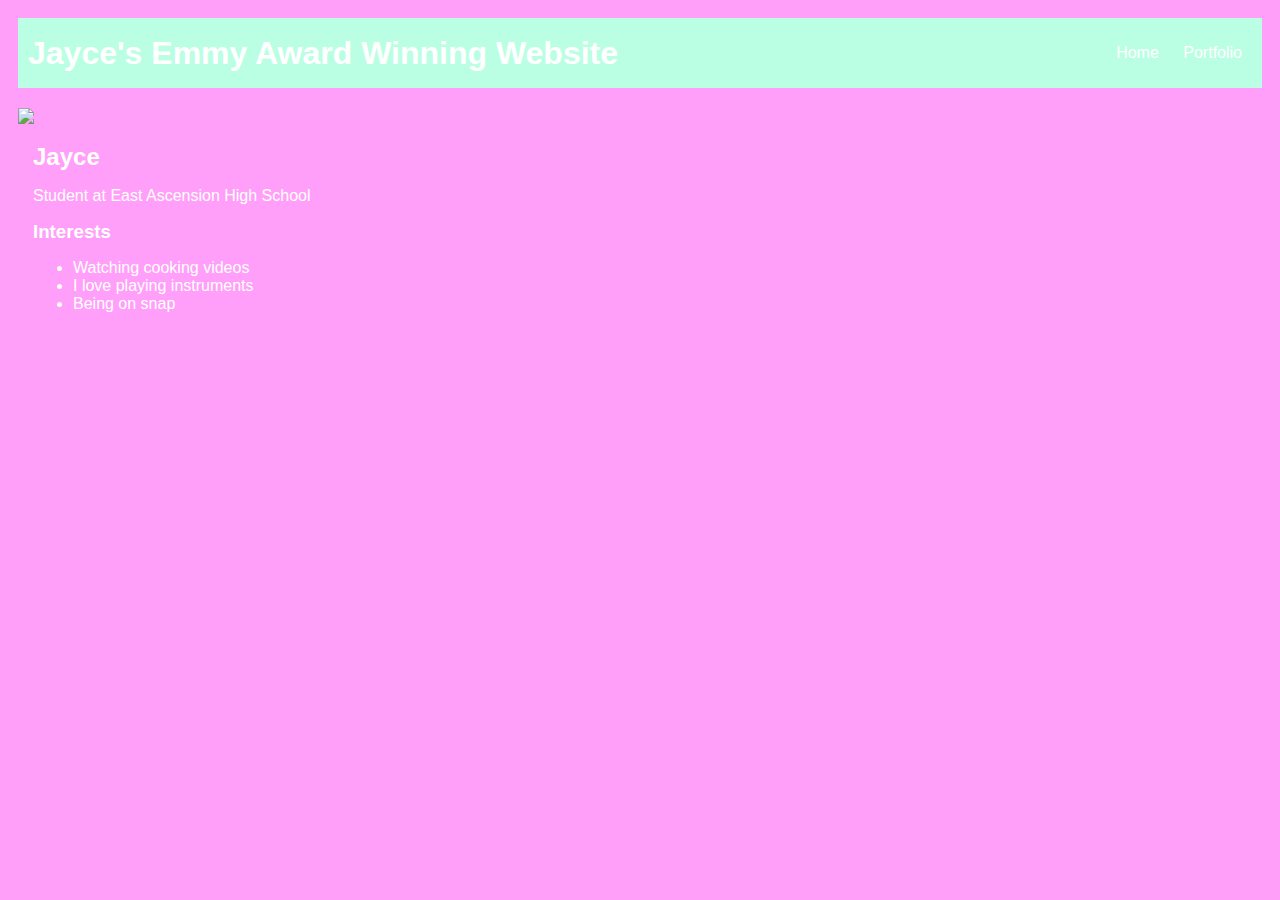
==== index.html @ 4a806026 "add index.html file" ====
<!DOCTYPE HTML>
<html>
    <head>
        <title> Jayce's Emmy Award Winning Website </title>
        <style>
            body {
                background: rgb(255, 159, 250);
                color: rgb(255, 255, 255);
                padding: 10px;
                font-family: 'Lucida Sans', 'Lucida Sans Regular', 'Lucida Grande', 'Lucida Sans Unicode', Geneva, Verdana, sans-serif;
            }
            #all-contents {
                max-width: 800px;
                margin: auto;
            }
        
            /* navigation menu */
            nav {
                background: rgb(186, 255, 227);
                margin: 0 auto;
                margin-bottom: 20px;
                display: flex;
                padding: 10px;
            }
            h1 {
                display: flex;
                align-items: center;
                color: white;
                flex: 1;
                margin: 0;
            }
            #nav-ul {
                list-style-image: none;
            }
            .nav-li {
                display: inline-block;
                padding: 0 10px;
            }
            a {
                text-decoration: none;
                color: #fff;
            }
        
            /* main container area beneath menu */
            main {
                background: rgb(245, 238, 219);
                display: flex;
            }
            .sidebar {
                margin-right: 25px;
                padding: 10px;
            }
            .sidebar-img {
                width: 200px;
            }
            .content {
                flex: 1;
                padding: 15px;
            }
            #interests {
                border: 4px silver ridge;
                padding: 8px;
            }
            h2, h3 {
                margin: 0px;
            }
            #all-content{
                color:rgb(186, 255, 227);
            }
            #nav-ul{
                color:rgb(255, 255, 255);
            }
            .nav-li{
                color:rgb(255, 255, 255);
            }



    

        </style>
        

        
    </head>
    <body>
        <!-- All content goes here -->
         <div id="all-content"> 
            <nav>
                <h1> Jayce's Emmy Award Winning Website</h1>
                <ul id="nav-ul">
                    <li class="nav-li">
                      <a href="index.html"> Home </a>
                    </li>
                    <li class="nav-li">
                      <a href="portfolio.html"> Portfolio </a>
                    </li>
                </ul>
            
            </nav>
            <main>
            </main>
        </div>
     <!-- Sidebar section -->
    <div>
        <img class="sidebar-img"src="https://mail.google.com/mail/u/0?ui=2&ik=ef87711e1b&attid=0.1&permmsgid=msg-f:1742055075762197307&th=182d05dc91f8d33b&view=fimg&disp=thd&attbid=ANGjdJ9LGUA-RZq_8u24JEfa0Vbfa93oXp6H383hewTlXs6u-TLyuRD7al2BIQ3CfF9v_bvknzlXBaUMP5Pe0dWgQemdDz0Lpg2Hq5ap2CPjeq6ZEYgwPdciR844i_E&ats=2524608000000&sz=w1920-h865">
    </div>
    <!-- Content section -->
    <div class="content">
        <h2> Jayce </h2>
        <p> Student at East Ascension High School</p>
    <!-- Interests section -->
<div>
    <h3>Interests</h3>
    <ul>
        <li>Watching cooking videos</li>
        <li>I love playing instruments</li>
        <li>Being on snap </li>
    </ul>
</div>


  </div>
</body>
</html>
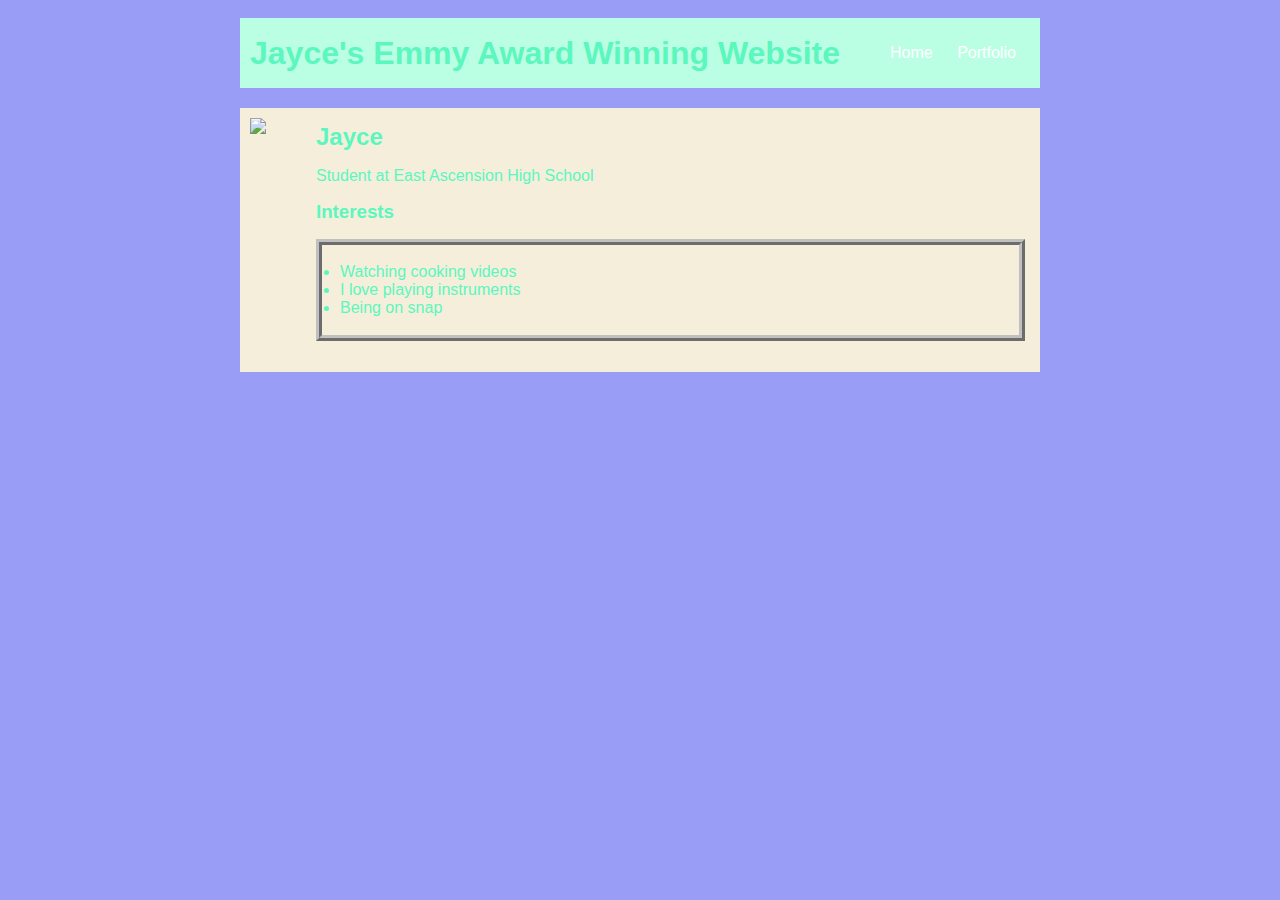
==== commit 5697900d: "add index.html file" ====
--- a/index.html
+++ b/index.html
@@ -2,10 +2,11 @@
 <html>
     <head>
         <title> Jayce's Emmy Award Winning Website </title>
+  
         <style>
             body {
-                background: rgb(255, 159, 250);
-                color: rgb(255, 255, 255);
+                background: rgb(154, 157, 245);
+                color: rgb(92, 247, 190);
                 padding: 10px;
                 font-family: 'Lucida Sans', 'Lucida Sans Regular', 'Lucida Grande', 'Lucida Sans Unicode', Geneva, Verdana, sans-serif;
             }
@@ -25,7 +26,7 @@
             h1 {
                 display: flex;
                 align-items: center;
-                color: white;
+                color: rgb(255, 255, 255)
                 flex: 1;
                 margin: 0;
             }
@@ -58,34 +59,20 @@
                 padding: 15px;
             }
             #interests {
-                border: 4px silver ridge;
-                padding: 8px;
+                border: 6px silver ridge;
+                padding: 18px;
             }
             h2, h3 {
                 margin: 0px;
             }
-            #all-content{
-                color:rgb(186, 255, 227);
-            }
-            #nav-ul{
-                color:rgb(255, 255, 255);
-            }
-            .nav-li{
-                color:rgb(255, 255, 255);
-            }
-
-
-
-    
-
-        </style>
-        
+           </style>
+    </head>    
 
         
-    </head>
+   
     <body>
         <!-- All content goes here -->
-         <div id="all-content"> 
+         <div id="all-contents"> 
             <nav>
                 <h1> Jayce's Emmy Award Winning Website</h1>
                 <ul id="nav-ul">
@@ -98,11 +85,11 @@
                 </ul>
             
             </nav>
-            <main>
-            </main>
-        </div>
+    
+        <main>   
+    
      <!-- Sidebar section -->
-    <div>
+    <div class="sidebar">
         <img class="sidebar-img"src="https://mail.google.com/mail/u/0?ui=2&ik=ef87711e1b&attid=0.1&permmsgid=msg-f:1742055075762197307&th=182d05dc91f8d33b&view=fimg&disp=thd&attbid=ANGjdJ9LGUA-RZq_8u24JEfa0Vbfa93oXp6H383hewTlXs6u-TLyuRD7al2BIQ3CfF9v_bvknzlXBaUMP5Pe0dWgQemdDz0Lpg2Hq5ap2CPjeq6ZEYgwPdciR844i_E&ats=2524608000000&sz=w1920-h865">
     </div>
     <!-- Content section -->
@@ -110,16 +97,15 @@
         <h2> Jayce </h2>
         <p> Student at East Ascension High School</p>
     <!-- Interests section -->
-<div>
-    <h3>Interests</h3>
-    <ul>
+    <h3 >Interests</h3>
+    <ul id="interests">
         <li>Watching cooking videos</li>
         <li>I love playing instruments</li>
         <li>Being on snap </li>
     </ul>
-</div>
-
-
-  </div>
-</body>
+                </div>
+                </div>
+             </main>
+        </div>
+    </body>
 </html>
